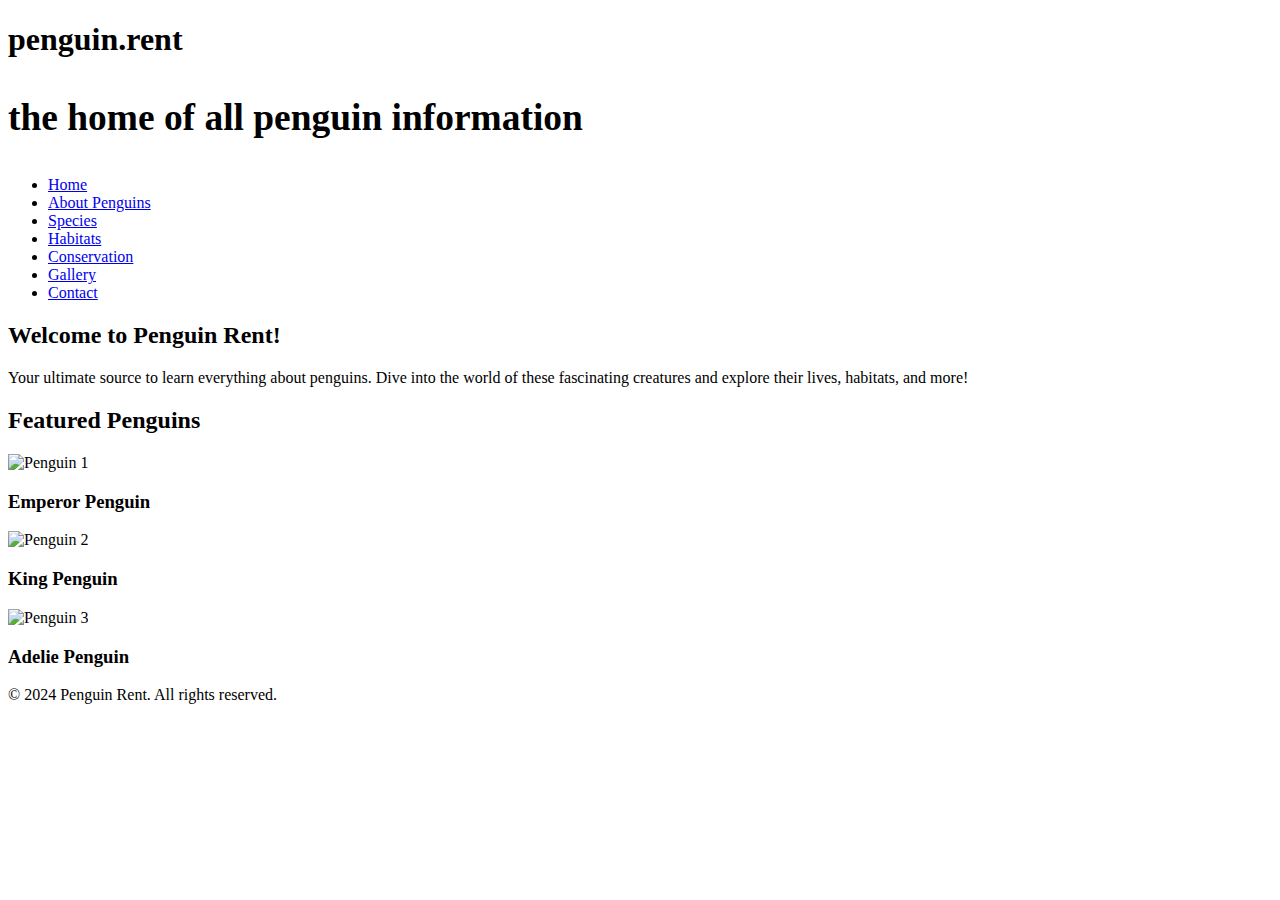
==== index.html @ 615a5784 "Create index.html" ====
<!DOCTYPE html>
<html lang="en">
<head>
    <meta charset="UTF-8">
    <meta name="viewport" content="width=device-width, initial-scale=1.0">
    <title>penguin.rent</title>
    <link rel="stylesheet" href=".styles.css">
</head>
<body>
    <div class="container">
        <header>
            <h1>penguin.rent<br><span><h3>the home of all penguin information</h3></span></h1>
            <nav>
                <ul>
                    <li><a href="#">Home</a></li>
                    <li><a href="#">About Penguins</a></li>
                    <li><a href="#">Species</a></li>
                    <li><a href="#">Habitats</a></li>
                    <li><a href="#">Conservation</a></li>
                    <li><a href="#">Gallery</a></li>
                    <li><a href="#">Contact</a></li>
                </ul>
            </nav>
        </header>
        <main>
            <section class="intro">
                <h2>Welcome to Penguin Rent!</h2>
                <p>Your ultimate source to learn everything about penguins. Dive into the world of these fascinating creatures and explore their lives, habitats, and more!</p>
            </section>
            <section class="featured">
                <h2>Featured Penguins</h2>
                <div class="penguin-gallery">
                    <div class="penguin-card">
                        <img src="penguin1.jpg" alt="Penguin 1">
                        <h3>Emperor Penguin</h3>
                    </div>
                    <div class="penguin-card">
                        <img src="penguin2.jpg" alt="Penguin 2">
                        <h3>King Penguin</h3>
                    </div>
                    <div class="penguin-card">
                        <img src="penguin3.jpg" alt="Penguin 3">
                        <h3>Adelie Penguin</h3>
                    </div>
                </div>
            </section>
        </main>
        <footer>
            <p>&copy; 2024 Penguin Rent. All rights reserved.</p>
        </footer>
    </div>
</body>
</html>
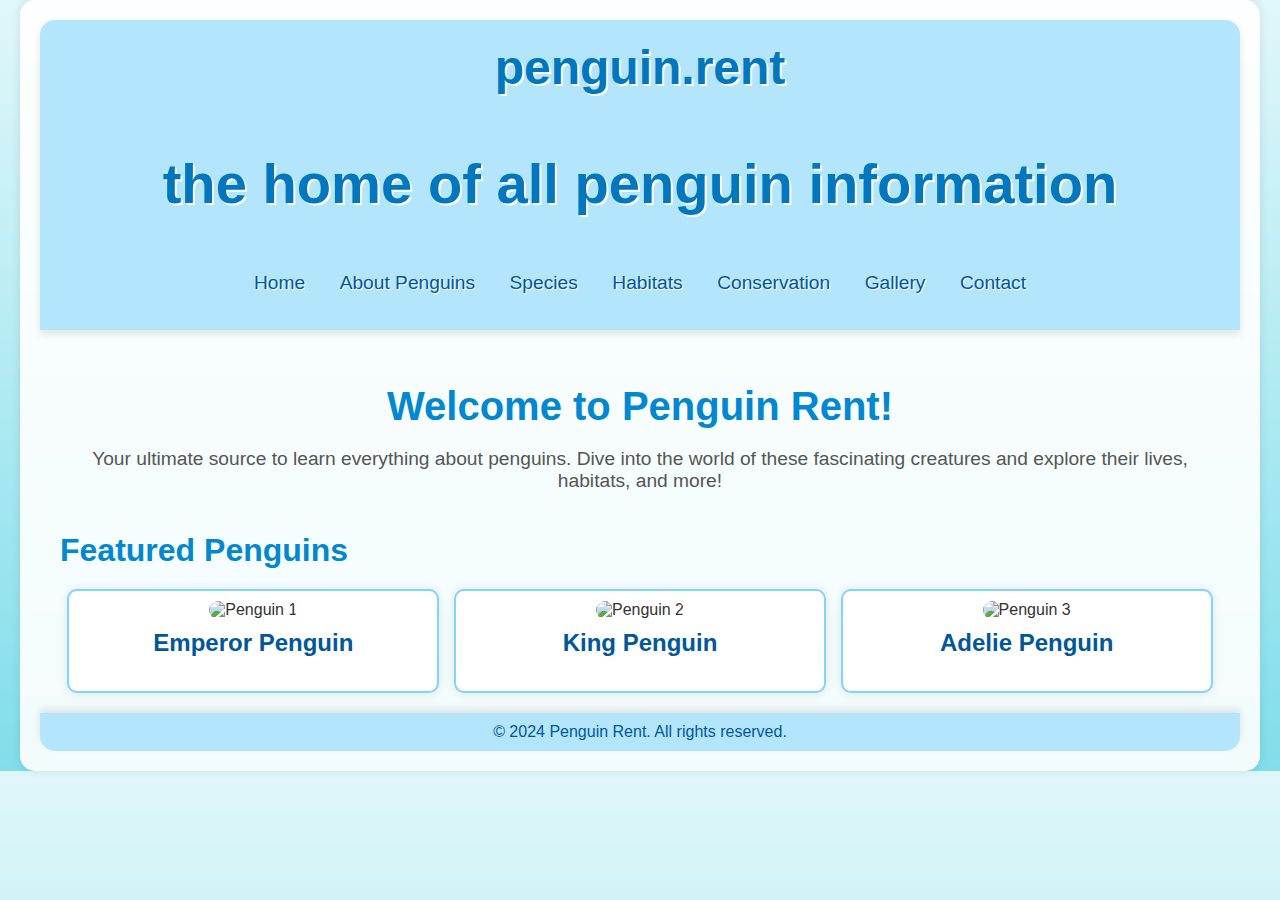
==== commit fba2ecc0: "Update index.html" ====
--- a/index.html
+++ b/index.html
@@ -4,7 +4,7 @@
     <meta charset="UTF-8">
     <meta name="viewport" content="width=device-width, initial-scale=1.0">
     <title>penguin.rent</title>
-    <link rel="stylesheet" href=".styles.css">
+    <link rel="stylesheet" href="/styles.css">
 </head>
 <body>
     <div class="container">
--- a/styles.css
+++ b/styles.css
@@ -0,0 +1,140 @@
+/* General Styles */
+body {
+    font-family: 'Comic Sans MS', cursive, sans-serif;
+    background: linear-gradient(to bottom, #e0f7fa, #80deea);
+    margin: 0;
+    padding: 0;
+    color: #333;
+}
+
+.container {
+    max-width: 1200px;
+    margin: 0 auto;
+    padding: 20px;
+    background: rgba(255, 255, 255, 0.9);
+    box-shadow: 0 0 10px rgba(0, 0, 0, 0.1);
+    border-radius: 15px;
+}
+
+/* Header Styles */
+header {
+    text-align: center;
+    padding: 20px 0;
+    background: #b3e5fc;
+    border-radius: 15px 15px 0 0;
+    box-shadow: 0 4px 8px rgba(0, 0, 0, 0.1);
+}
+
+header h1 {
+    font-size: 3em;
+    color: #0277bd;
+    text-shadow: 2px 2px #fff;
+    margin: 0;
+}
+
+nav ul {
+    list-style: none;
+    padding: 0;
+}
+
+nav ul li {
+    display: inline;
+    margin: 0 15px;
+}
+
+nav ul li a {
+    text-decoration: none;
+    color: #01579b;
+    font-size: 1.2em;
+    text-shadow: 1px 1px #fff;
+    transition: color 0.3s;
+}
+
+nav ul li a:hover {
+    color: #0288d1;
+    animation: shake 0.5s;
+}
+
+/* Keyframes for shake animation */
+@keyframes shake {
+    0%, 100% { transform: translateX(0); }
+    20%, 60% { transform: translateX(-10px); }
+    40%, 80% { transform: translateX(10px); }
+}
+
+/* Main Styles */
+main {
+    padding: 20px;
+}
+
+.intro {
+    text-align: center;
+}
+
+.intro h2 {
+    font-size: 2.5em;
+    color: #0288d1;
+    margin-bottom: 10px;
+}
+
+.intro p {
+    font-size: 1.2em;
+    color: #555;
+}
+
+/* Featured Section */
+.featured {
+    margin-top: 40px;
+}
+
+.featured h2 {
+    font-size: 2em;
+    color: #0288d1;
+    margin-bottom: 20px;
+}
+
+.penguin-gallery {
+    display: flex;
+    justify-content: space-around;
+    flex-wrap: wrap;
+}
+
+.penguin-card {
+    background: #fff;
+    border: 2px solid #81d4fa;
+    border-radius: 10px;
+    padding: 10px;
+    text-align: center;
+    width: 30%;
+    box-shadow: 0 0 10px rgba(0, 0, 0, 0.1);
+    transition: transform 0.3s;
+}
+
+.penguin-card img {
+    max-width: 100%;
+    border-radius: 10px;
+}
+
+.penguin-card h3 {
+    font-size: 1.5em;
+    color: #01579b;
+    margin-top: 10px;
+}
+
+.penguin-card:hover {
+    transform: scale(1.05);
+}
+
+/* Footer Styles */
+footer {
+    text-align: center;
+    padding: 10px 0;
+    background: #b3e5fc;
+    color: #01579b;
+    border-radius: 0 0 15px 15px;
+    box-shadow: 0 -4px 8px rgba(0, 0, 0, 0.1);
+}
+
+footer p {
+    margin: 0;
+}
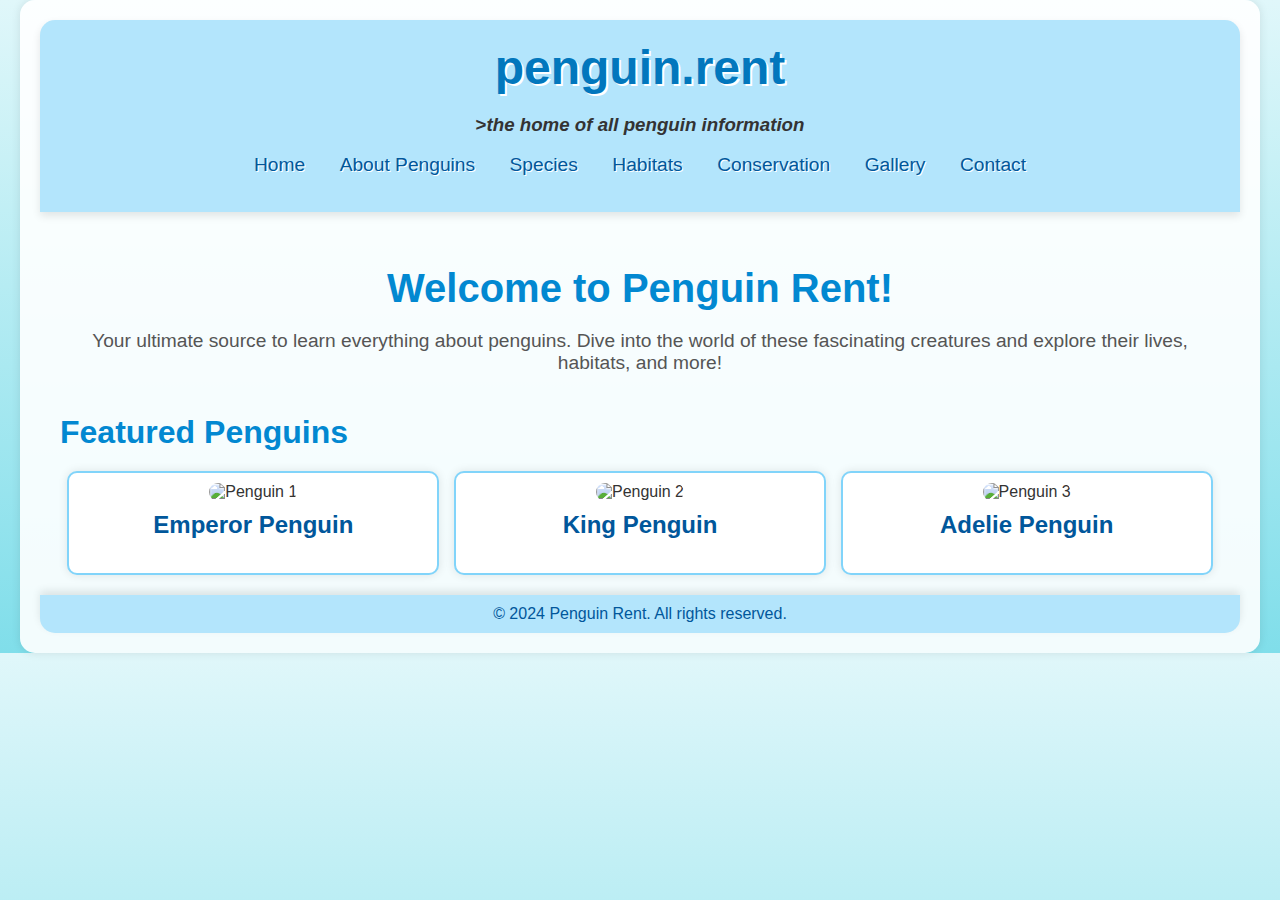
==== commit 64035028: "Update index.html" ====
--- a/index.html
+++ b/index.html
@@ -9,7 +9,8 @@
 <body>
     <div class="container">
         <header>
-            <h1>penguin.rent<br><span><h3>the home of all penguin information</h3></span></h1>
+            <h1>penguin.rent</h1>
+            <h3>><em>the home of all penguin information</em></h3>
             <nav>
                 <ul>
                     <li><a href="#">Home</a></li>
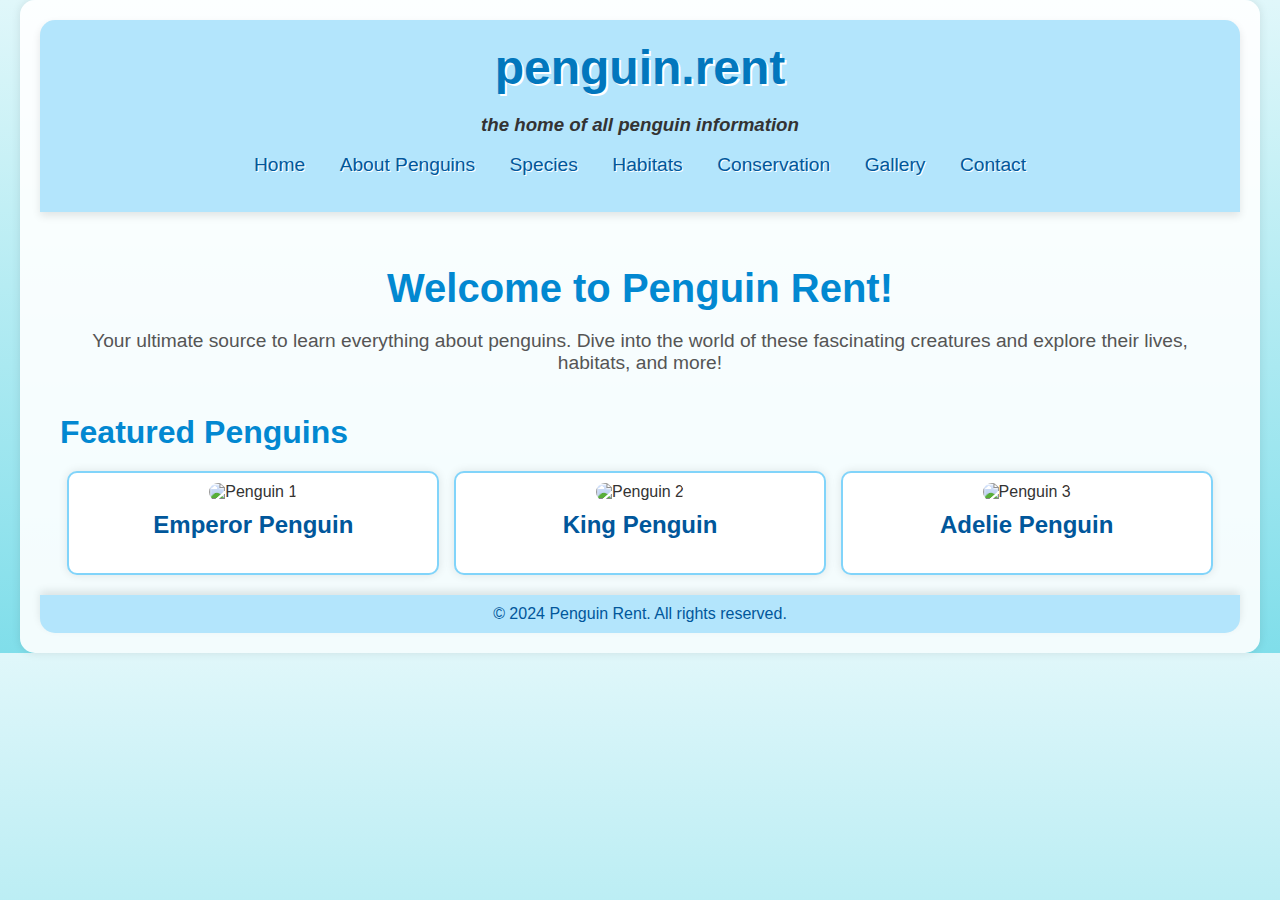
==== commit 0db4a336: "Update index.html" ====
--- a/index.html
+++ b/index.html
@@ -10,7 +10,7 @@
     <div class="container">
         <header>
             <h1>penguin.rent</h1>
-            <h3>><em>the home of all penguin information</em></h3>
+            <h3><em>the home of all penguin information</em></h3>
             <nav>
                 <ul>
                     <li><a href="#">Home</a></li>
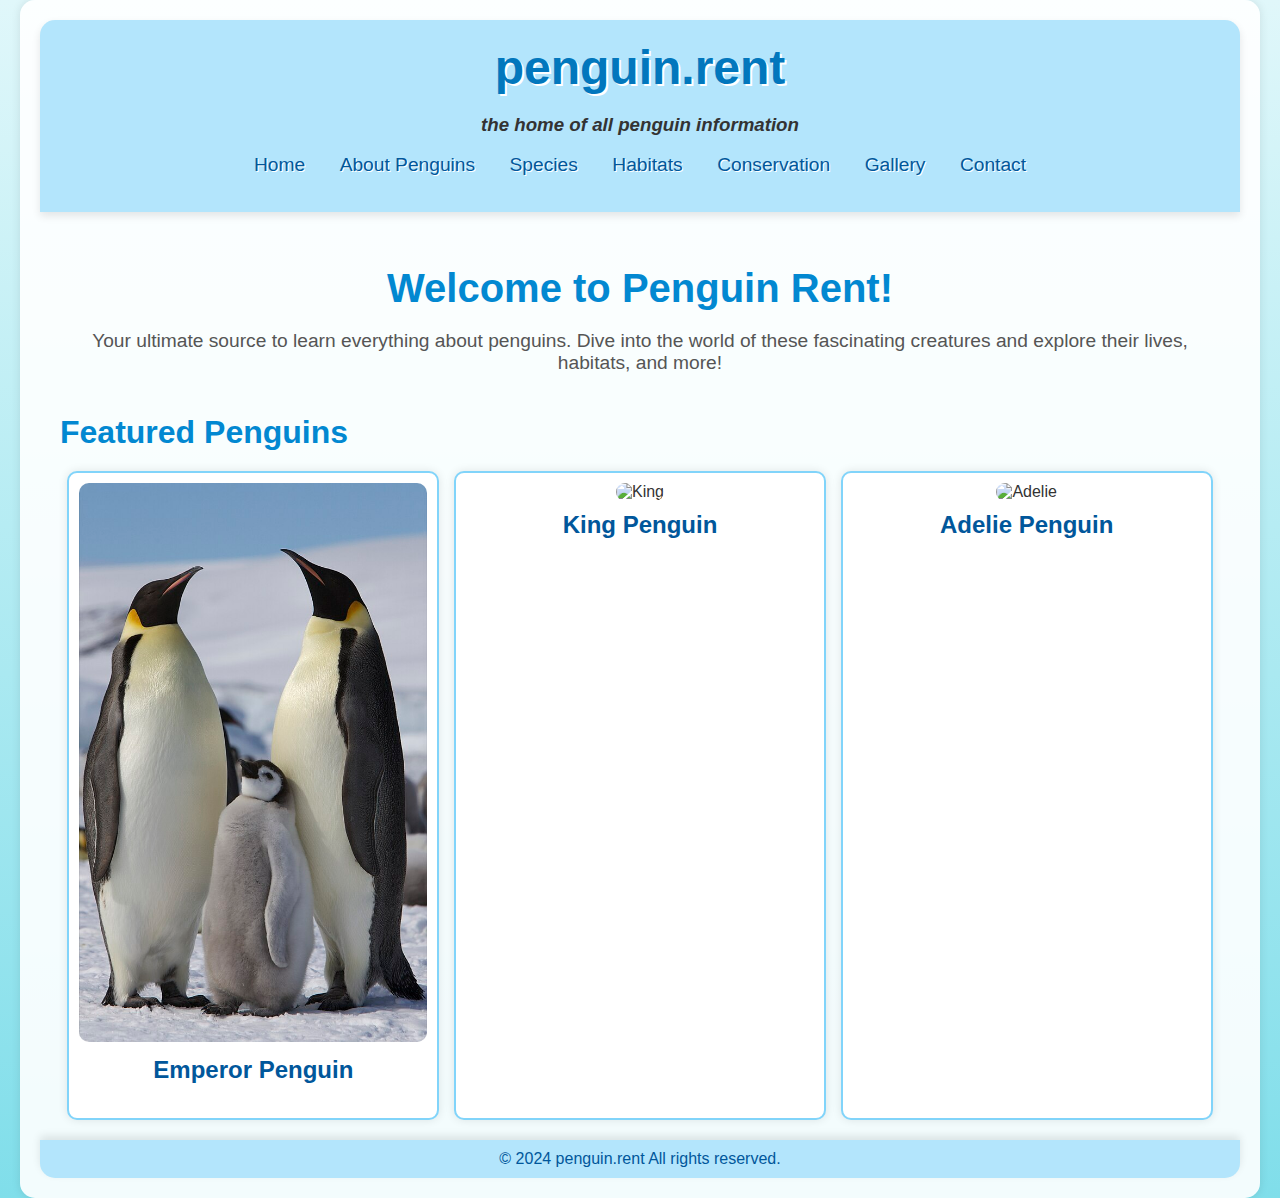
==== commit 7cb6826a: "Update index.html" ====
--- a/index.html
+++ b/index.html
@@ -32,22 +32,22 @@
                 <h2>Featured Penguins</h2>
                 <div class="penguin-gallery">
                     <div class="penguin-card">
-                        <img src="penguin1.jpg" alt="Penguin 1">
+                        <img src="/emperor-penguin.jpg" alt="Emperor">
                         <h3>Emperor Penguin</h3>
                     </div>
                     <div class="penguin-card">
-                        <img src="penguin2.jpg" alt="Penguin 2">
+                        <img src="/king-penguin.jpg" alt="King">
                         <h3>King Penguin</h3>
                     </div>
                     <div class="penguin-card">
-                        <img src="penguin3.jpg" alt="Penguin 3">
+                        <img src="/adelie-penguin.jpg" alt="Adelie">
                         <h3>Adelie Penguin</h3>
                     </div>
                 </div>
             </section>
         </main>
         <footer>
-            <p>&copy; 2024 Penguin Rent. All rights reserved.</p>
+            <p>&copy; 2024 penguin.rent All rights reserved.</p>
         </footer>
     </div>
 </body>
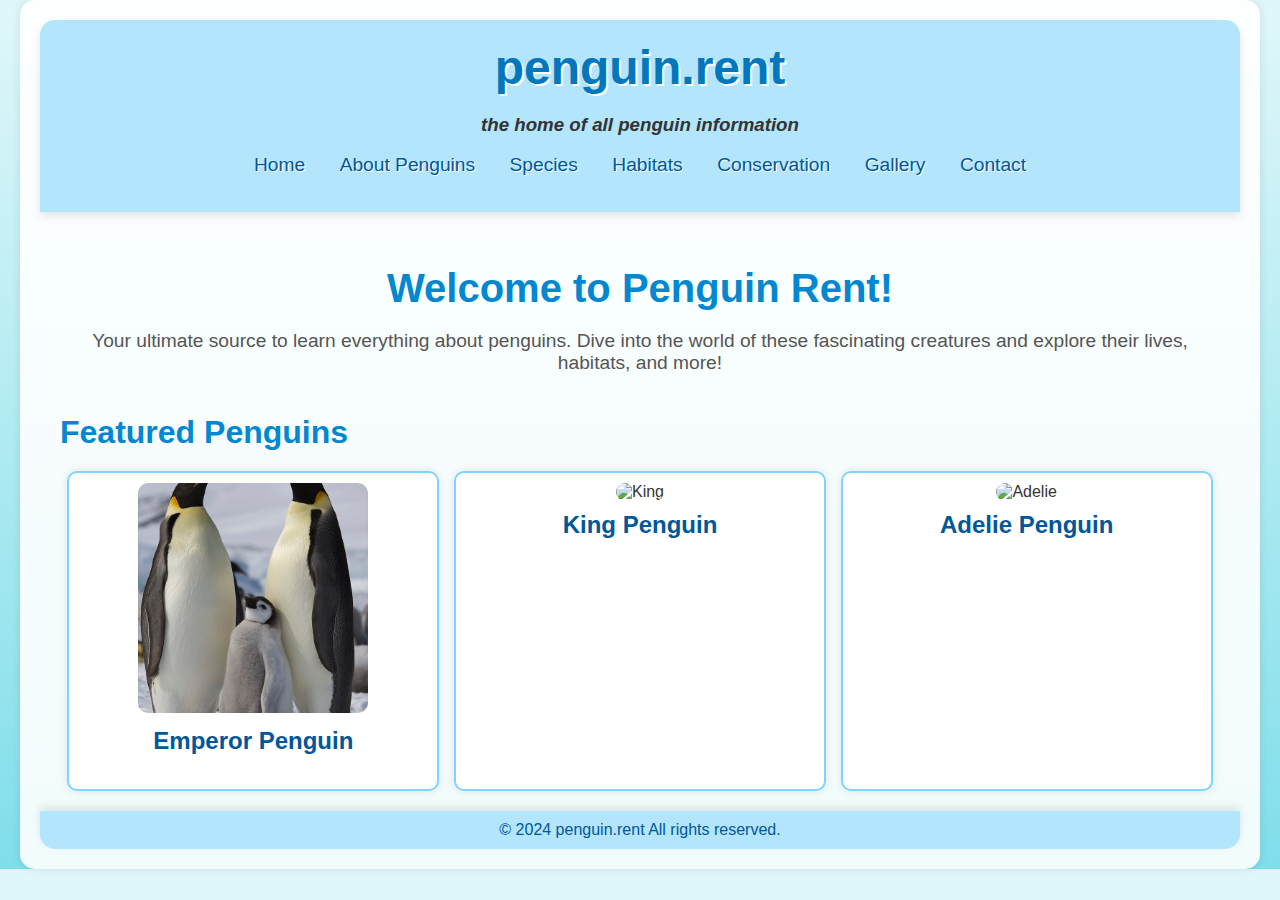
==== commit 626e56b1: "Update index.html" ====
--- a/index.html
+++ b/index.html
@@ -13,8 +13,8 @@
             <h3><em>the home of all penguin information</em></h3>
             <nav>
                 <ul>
-                    <li><a href="#">Home</a></li>
-                    <li><a href="#">About Penguins</a></li>
+                    <li><a href="/">Home</a></li>
+                    <li><a href="/about-penguins.html">About Penguins</a></li>
                     <li><a href="#">Species</a></li>
                     <li><a href="#">Habitats</a></li>
                     <li><a href="#">Conservation</a></li>
--- a/styles.css
+++ b/styles.css
@@ -138,3 +138,8 @@
 footer p {
     margin: 0;
 }
+img {
+  object-fit: cover;
+  width: 230px;
+  height: 230px;
+}
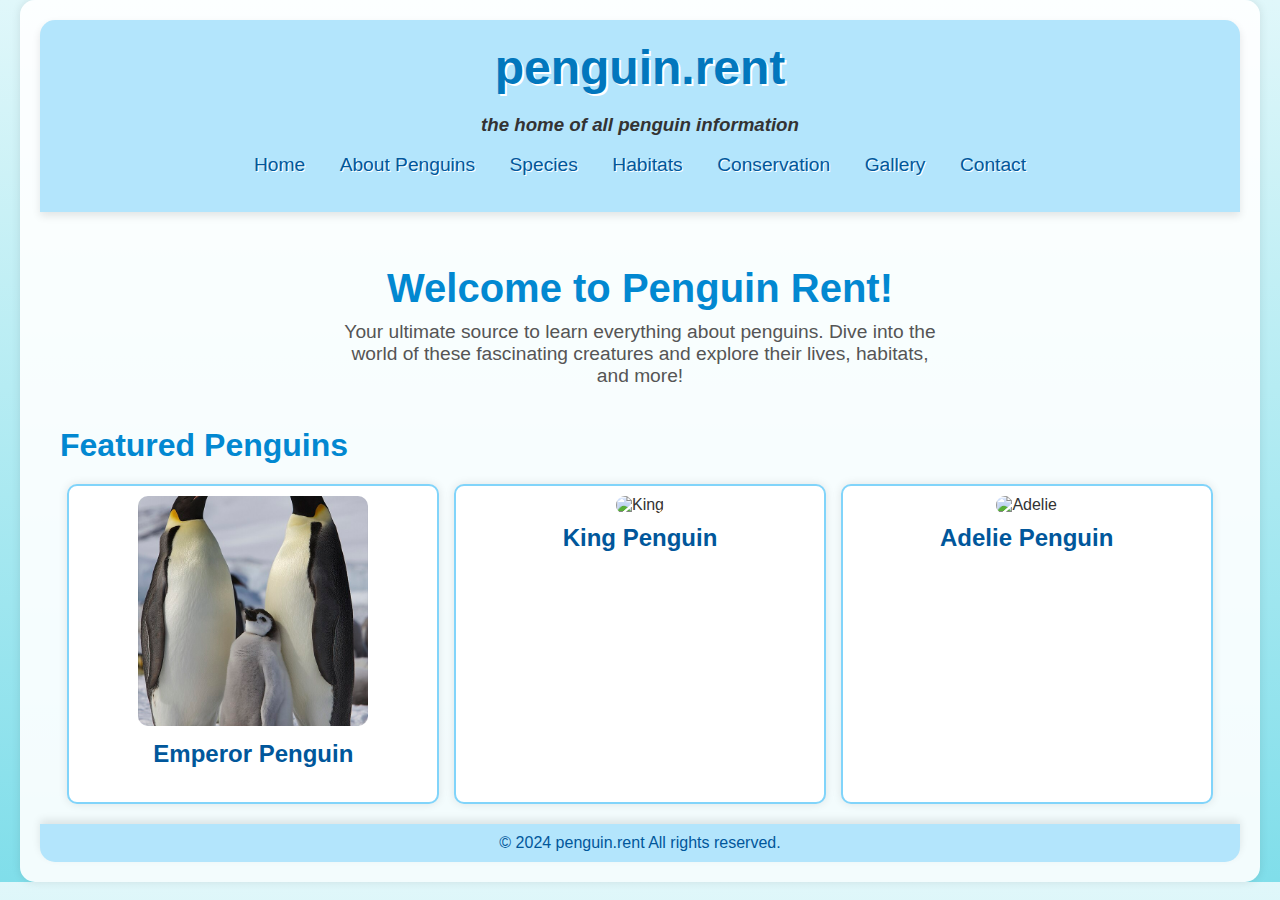
==== commit 92a52ed0: "Update index.html" ====
--- a/index.html
+++ b/index.html
@@ -13,12 +13,12 @@
             <h3><em>the home of all penguin information</em></h3>
             <nav>
                 <ul>
-                    <li><a href="/">Home</a></li>
-                    <li><a href="/about-penguins.html">About Penguins</a></li>
-                    <li><a href="#">Species</a></li>
-                    <li><a href="#">Habitats</a></li>
-                    <li><a href="#">Conservation</a></li>
-                    <li><a href="#">Gallery</a></li>
+<li><a href="/">Home</a></li>
+                    <li><a href="about-penguins.html">About Penguins</a></li>
+                    <li><a href="species.html">Species</a></li>
+                    <li><a href="habitats.html">Habitats</a></li>
+                    <li><a href="conservation.html">Conservation</a></li>
+                    <li><a href="gallery.html">Gallery</a></li>
                     <li><a href="#">Contact</a></li>
                 </ul>
             </nav>
--- a/styles.css
+++ b/styles.css
@@ -143,3 +143,179 @@
   width: 230px;
   height: 230px;
 }
+/* Details Section */
+.details {
+    margin-top: 40px;
+}
+
+.details h2 {
+    font-size: 2em;
+    color: #0288d1;
+    margin-bottom: 20px;
+}
+
+.facts {
+    display: flex;
+    justify-content: space-around;
+    flex-wrap: wrap;
+}
+
+.fact {
+    background: #fff;
+    border: 2px solid #81d4fa;
+    border-radius: 10px;
+    padding: 10px;
+    text-align: center;
+    width: 45%;
+    box-shadow: 0 0 10px rgba(0, 0, 0, 0.1);
+    margin: 10px 0;
+    transition: transform 0.3s;
+}
+
+.fact h3 {
+    font-size: 1.5em;
+    color: #01579b;
+    margin-top: 10px;
+}
+
+.fact p {
+    font-size: 1.1em;
+    color: #555;
+}
+
+.fact:hover {
+    transform: scale(1.05);
+}
+/* Species List Section */
+.species-list {
+    display: flex;
+    justify-content: space-around;
+    flex-wrap: wrap;
+    margin-top: 20px;
+}
+
+.species-card {
+    background: #fff;
+    border: 2px solid #81d4fa;
+    border-radius: 10px;
+    padding: 10px;
+    text-align: center;
+    width: 30%;
+    box-shadow: 0 0 10px rgba(0, 0, 0, 0.1);
+    margin: 10px 0;
+    transition: transform 0.3s;
+}
+
+.species-card img {
+    max-width: 100%;
+    border-radius: 10px;
+}
+
+.species-card h3 {
+    font-size: 1.5em;
+    color: #01579b;
+    margin-top: 10px;
+}
+
+.species-card p {
+    font-size: 1.1em;
+    color: #555;
+}
+
+.species-card:hover {
+    transform: scale(1.05);
+}
+/* Common Section Styles */
+.intro {
+    text-align: center;
+    margin: 20px 0;
+}
+
+.intro h2 {
+    font-size: 2.5em;
+    color: #0288d1;
+}
+
+.intro p {
+    font-size: 1.2em;
+    color: #555;
+    max-width: 600px;
+    margin: 0 auto;
+}
+
+/* Habitat and Conservation List Sections */
+.habitat-list, .conservation-efforts {
+    display: flex;
+    justify-content: space-around;
+    flex-wrap: wrap;
+    margin-top: 20px;
+}
+
+.habitat-card, .effort-card {
+    background: #fff;
+    border: 2px solid #81d4fa;
+    border-radius: 10px;
+    padding: 10px;
+    text-align: center;
+    width: 30%;
+    box-shadow: 0 0 10px rgba(0, 0, 0, 0.1);
+    margin: 10px 0;
+    transition: transform 0.3s;
+}
+
+.habitat-card img, .effort-card img {
+    max-width: 100%;
+    border-radius: 10px;
+}
+
+.habitat-card h3, .effort-card h3 {
+    font-size: 1.5em;
+    color: #01579b;
+    margin-top: 10px;
+}
+
+.habitat-card p, .effort-card p {
+    font-size: 1.1em;
+    color: #555;
+}
+
+.habitat-card:hover, .effort-card:hover {
+    transform: scale(1.05);
+}
+
+/* Gallery Section */
+.gallery {
+    display: flex;
+    justify-content: space-around;
+    flex-wrap: wrap;
+    margin-top: 20px;
+}
+
+.gallery-item {
+    background: #fff;
+    border: 2px solid #81d4fa;
+    border-radius: 10px;
+    padding: 10px;
+    text-align: center;
+    width: 30%;
+    box-shadow: 0 0 10px rgba(0, 0, 0, 0.1);
+    margin: 10px 0;
+    transition: transform 0.3s;
+}
+
+.gallery-item img {
+    max-width: 100%;
+    border-radius: 10px;
+}
+
+.gallery-item p {
+    font-size: 1.1em;
+    color: #555;
+    margin-top: 10px;
+}
+
+.gallery-item:hover {
+    transform: scale(1.05);
+}
+
+
